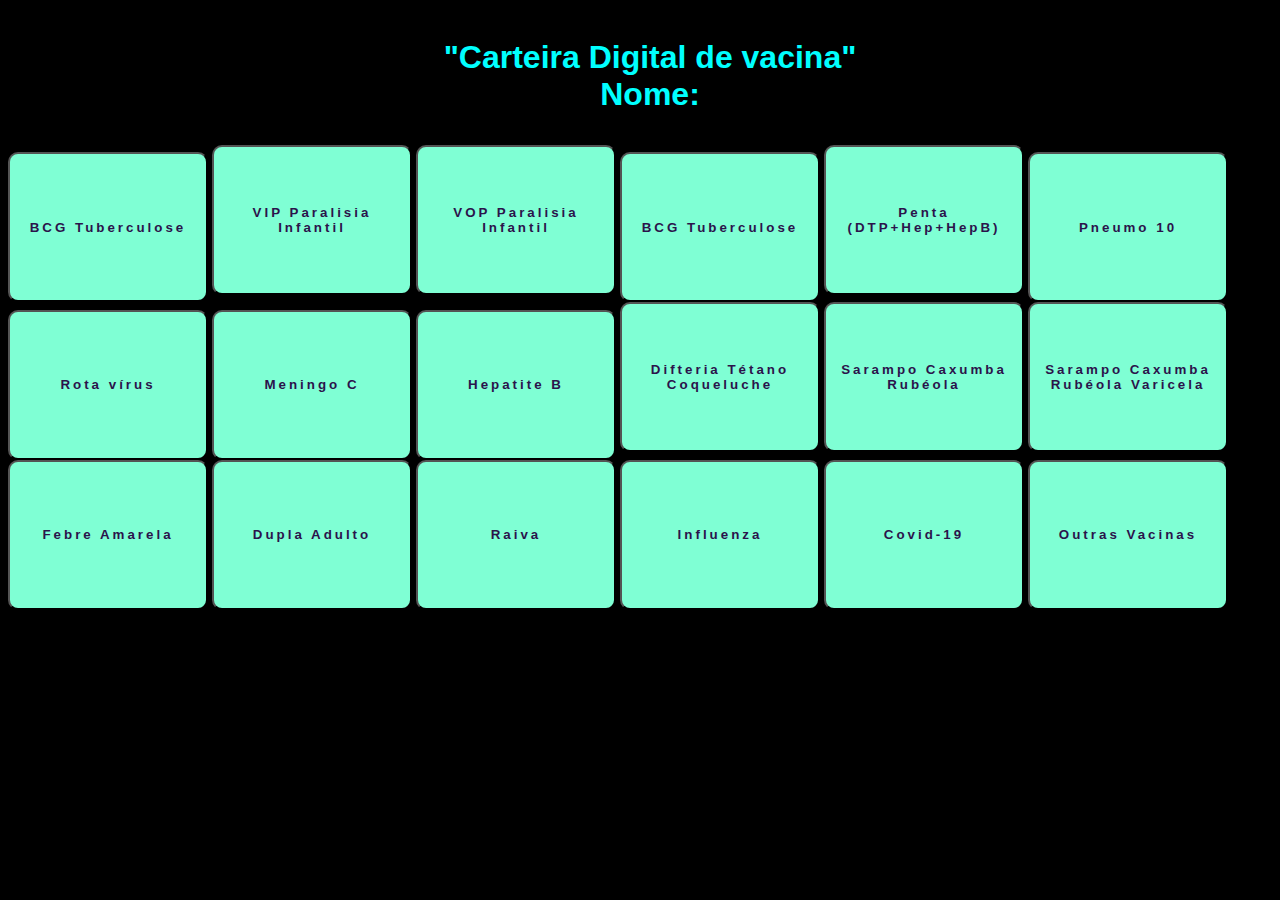
==== app/templates/vacinas.html @ 66b7f995 "alt" ====
<!DOCTYPE html>
<html lang="pt-br">
<head>
    <meta charset="UTF-8">
    <meta http-equiv="X-UA-Compatible" content="IE=edge">
    <meta name="viewport" content="width=device-width, initial-scale=1.0">
    <link rel="shortcut icon" href="favicon.ico" type="image/x-icon">
    <title>Vacinas</title>
    <link rel="stylesheet" href="Estilos/vacinas.css">
</head>
<body>
    <div class="header">
    <h1>"Carteira Digital de vacina"<br>Nome:</h1>
        <div class="button">
            <button>BCG Tuberculose</button>
            <button>VIP Paralisia Infantil</button>
            <button>VOP Paralisia Infantil</button>
            <button>BCG Tuberculose</button>
            <button>Penta (DTP+Hep+HepB)</button>
            <button>Pneumo 10</button>
            <button>Rota vírus</button>
            <button>Meningo C</button>
            <button>Hepatite B</button>
            <button>Difteria Tétano Coqueluche</button>
            <button>Sarampo Caxumba Rubéola</button>
            <button>Sarampo Caxumba Rubéola Varicela</button>
            <button>Febre Amarela</button>
            <button>Dupla Adulto</button>
            <button>Raiva</button>
            <button>Influenza</button>
            <button>Covid-19</button>
            <button>Outras Vacinas</button>
        </div>
    </div>
</body>
</html>
---- app/templates/Estilos/vacinas.css ----
@charset "UTF-8";

h1 {
    width: 100%;
    font-family: 'Noto Sans', sans-serif;
    color: #00ffff;
    text-align: center;
    padding: 10px;
}

body {
    background-color: #000;
}

button {
    display: inline-block;
    width: 200px;
    height: 150px;
    border-radius: 10px;
    background-color: #7fffd4;
    border: 10px 10px #00ff88;
    font-weight: 800;
    letter-spacing: 3px;
    color: #2b134b;
    cursor: pointer;
}

div {


    display: inline-block;
}
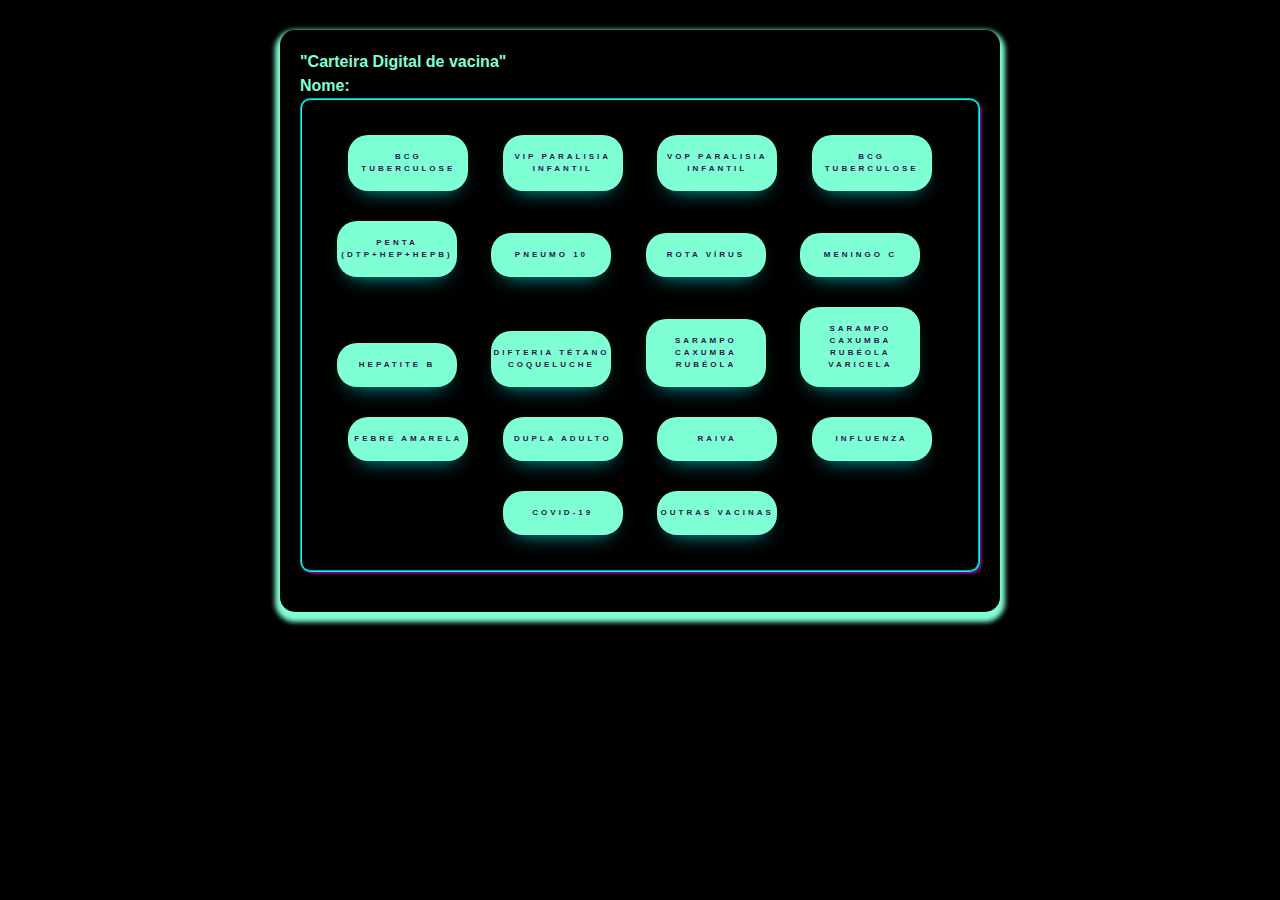
==== commit 2045fe7b: "atl" ====
--- a/app/templates/vacinas.html
+++ b/app/templates/vacinas.html
@@ -9,28 +9,45 @@
     <link rel="stylesheet" href="Estilos/vacinas.css">
 </head>
 <body>
-    <div class="header">
-    <h1>"Carteira Digital de vacina"<br>Nome:</h1>
-        <div class="button">
-            <button>BCG Tuberculose</button>
-            <button>VIP Paralisia Infantil</button>
-            <button>VOP Paralisia Infantil</button>
-            <button>BCG Tuberculose</button>
-            <button>Penta (DTP+Hep+HepB)</button>
-            <button>Pneumo 10</button>
-            <button>Rota vírus</button>
-            <button>Meningo C</button>
-            <button>Hepatite B</button>
-            <button>Difteria Tétano Coqueluche</button>
-            <button>Sarampo Caxumba Rubéola</button>
-            <button>Sarampo Caxumba Rubéola Varicela</button>
-            <button>Febre Amarela</button>
-            <button>Dupla Adulto</button>
-            <button>Raiva</button>
-            <button>Influenza</button>
-            <button>Covid-19</button>
-            <button>Outras Vacinas</button>
-        </div>
+    <div class="content">
+    <form action="">
+        <h1>"Carteira Digital de vacina"<br>Nome:</h1>
+        <fieldset> 
+            <div class="button"> 
+                <a href="PagConstrucao.html"><button>BCG Tuberculose</button></a>
+                <a href="PagConstrucao.html"><button>VIP Paralisia Infantil</button></a>
+                <a href="PagConstrucao.html"><button>VOP Paralisia Infantil</button></a>
+                <a href="PagConstrucao.html"><button>BCG Tuberculose</button></a>
+            </div>
+
+            <div class="button_2"> 
+                <a href="PagConstrucao.html"><button>Penta (DTP+Hep+HepB)</button></a>
+                <a href="PagConstrucao.html"><button>Pneumo 10</button></a>
+                <a href="PagConstrucao.html"><button>Rota vírus</button></a>
+                <a href="PagConstrucao.html"><button>Meningo C</button></a>
+            </div>
+
+            <div class="button_3"> 
+                <a href="PagConstrucao.html"><button>Hepatite B</button></a>
+                <a href="PagConstrucao.html"><button>Difteria Tétano Coqueluche</button></a>
+                <a href="PagConstrucao.html"><button>Sarampo Caxumba Rubéola</button></a>
+                <a href="PagConstrucao.html"><button>Sarampo Caxumba Rubéola Varicela</button></a>
+            </div>
+
+            <div class="button"> 
+                <a href="PagConstrucao.html"><button>Febre Amarela</button></a>
+                <a href="PagConstrucao.html"><button>Dupla Adulto</button></a>
+                <a href="PagConstrucao.html"><button>Raiva</button></a>
+                <a href="PagConstrucao.html"><button>Influenza</button></a>
+            </div>
+
+            <div class="button"> 
+                <a href="PagConstrucao.html"><button>Covid-19</button></a>
+                <a href="PagConstrucao.html"><button>Outras Vacinas</button></a>
+            </div>
+        </a>
+        </fieldset> 
+    </form>     
     </div>
 </body>
 </html>--- a/app/templates/Estilos/vacinas.css
+++ b/app/templates/Estilos/vacinas.css
@@ -1,32 +1,52 @@
 @charset "UTF-8";
 
-h1 {
-    width: 100%;
+*{
+    margin: 0;
+    padding: 0;
+    box-sizing: border-box;
     font-family: 'Noto Sans', sans-serif;
-    color: #00ffff;
-    text-align: center;
-    padding: 10px;
+    font-size: 100%;
+    color: aquamarine;
+    line-height: 1.5;
+    background-color: black;
 }
 
-body {
-    background-color: #000;
+.content {
+    background-color: black;
+    width: 720px;
+    padding: 20px;
+    margin: 30px auto auto;
+    box-shadow: 0px 5px 5px 5px;
+    border-radius: 15px;
+}
+
+fieldset {
+    border-radius: 10px;
+    padding: 20px;
+    margin-bottom: 20px;
+    border-color: aqua;
+    box-shadow: 2px 2px 2px purple;
+}
+
+.button {
+    text-align: center;
+    cursor: pointer;
 }
 
 button {
-    display: inline-block;
-    width: 200px;
-    height: 150px;
-    border-radius: 10px;
-    background-color: #7fffd4;
-    border: 10px 10px #00ff88;
+    background: #7fffd4;
+    font-size: 6pt;
+    width: 120px;
+    padding: 16px 0px;
+    margin: 15px;
+    border: none;
+    border-radius: 20px;
+    outline: none;
+    text-transform: uppercase;
     font-weight: 800;
     letter-spacing: 3px;
     color: #2b134b;
     cursor: pointer;
-}
-
-div {
-
-
-    display: inline-block;
+    box-shadow: 0px 10px 20px -12px #00cdd1;
+    text-align: center;
 }